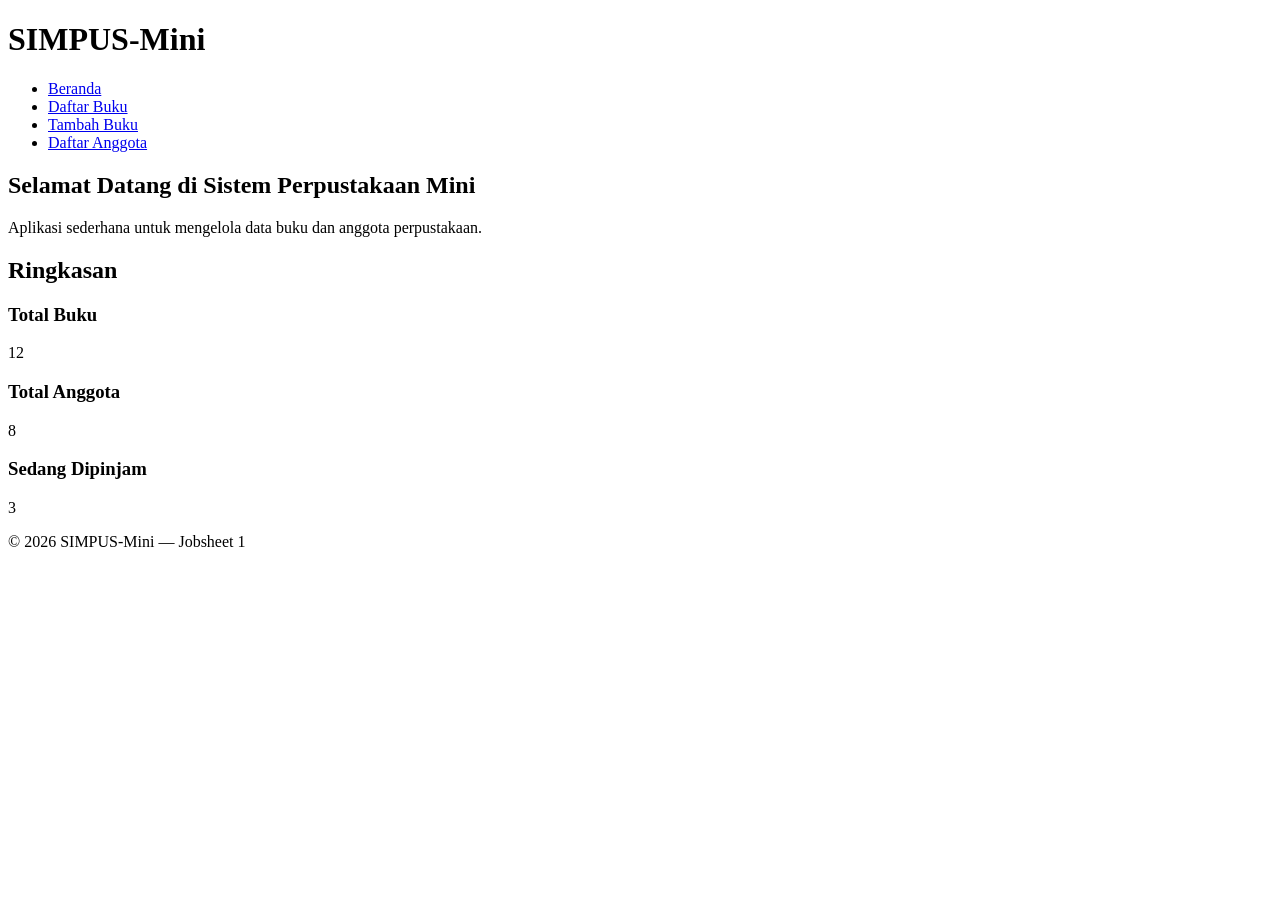
==== simpus-mini/index.html @ 277807ba "First Commit" ====
<!DOCTYPE html>
<html lang="id">

<head>
    <meta charset="UTF-8">
    <meta name="viewport" content="width=device-width, initial-scale=1.0">
    <title>SIMPUS-Mini | Beranda</title>
</head>

<body>
    <header>
        <h1>SIMPUS-Mini</h1>
        <nav>
            <ul>
                <li><a href="index.html">Beranda</a></li>
                <li><a href="buku/list.html">Daftar Buku</a></li>
                <li><a href="buku/tambah.html">Tambah Buku</a></li>
                <li><a href="anggota/list.html">Daftar Anggota</a></li>
            </ul>
        </nav>
    </header>

    <main>
        <section>
            <h2>Selamat Datang di Sistem Perpustakaan Mini</h2>
            <p>Aplikasi sederhana untuk mengelola data buku dan anggota perpustakaan.</p>
        </section>

        <section>
            <h2>Ringkasan</h2>
            <article>
                <h3>Total Buku</h3>
                <p>12</p>
            </article>
            <article>
                <h3>Total Anggota</h3>
                <p>8</p>
            </article>
            <article>
                <h3>Sedang Dipinjam</h3>
                <p>3</p>
            </article>
        </section>
    </main>

    <footer>
        <p>&copy; 2026 SIMPUS-Mini &mdash; Jobsheet 1</p>
    </footer>
</body>

</html>
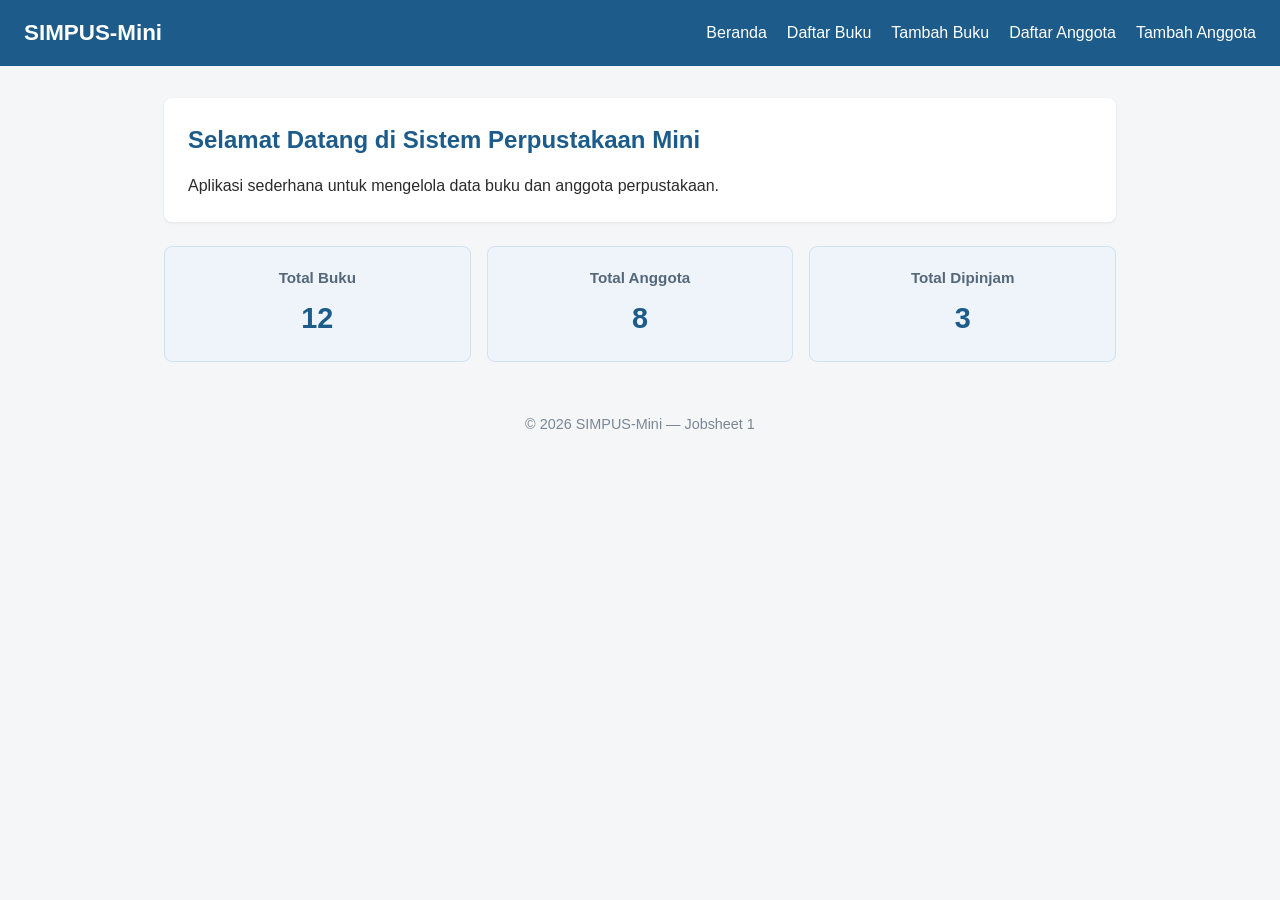
==== commit ed58cb2a: "Jobsheet 2" ====
--- a/simpus-mini/index.html
+++ b/simpus-mini/index.html
@@ -5,6 +5,7 @@
     <meta charset="UTF-8">
     <meta name="viewport" content="width=device-width, initial-scale=1.0">
     <title>SIMPUS-Mini | Beranda</title>
+    <link rel="stylesheet" href="assets/css/style.css">
 </head>
 
 <body>
@@ -16,6 +17,7 @@
                 <li><a href="buku/list.html">Daftar Buku</a></li>
                 <li><a href="buku/tambah.html">Tambah Buku</a></li>
                 <li><a href="anggota/list.html">Daftar Anggota</a></li>
+                <li><a href="anggota/tambah.html">Tambah Anggota</a></li>
             </ul>
         </nav>
     </header>
@@ -26,18 +28,17 @@
             <p>Aplikasi sederhana untuk mengelola data buku dan anggota perpustakaan.</p>
         </section>
 
-        <section>
-            <h2>Ringkasan</h2>
-            <article>
+        <section class="stats-grid">
+            <article class="card">
                 <h3>Total Buku</h3>
                 <p>12</p>
             </article>
-            <article>
+            <article class="card">
                 <h3>Total Anggota</h3>
                 <p>8</p>
             </article>
-            <article>
-                <h3>Sedang Dipinjam</h3>
+            <article class="card">
+                <h3>Total Dipinjam</h3>
                 <p>3</p>
             </article>
         </section>
--- a/simpus-mini/assets/css/style.css
+++ b/simpus-mini/assets/css/style.css
@@ -0,0 +1,194 @@
+/* ===== Reset & Base ===== */
+* {
+    box-sizing: border-box;
+    margin: 0;
+    padding: 0;
+}
+
+body {
+    font-family: "Segoe UI", Arial, sans-serif;
+    color: #2b2b2b;
+    background-color: #f5f6f8;
+    line-height: 1.5;
+}
+
+a {
+    color: #1d5b8a;
+    text-decoration: none;
+}
+
+a:hover {
+    text-decoration: underline;
+}
+
+/* ===== Header & Navbar (Flexbox) ===== */
+header {
+    background-color: #1d5b8a;
+    color: #fff;
+    padding: 1rem 1.5rem;
+    display: flex;
+    align-items: center;
+    justify-content: space-between;
+    flex-wrap: wrap;
+    gap: 1rem;
+}
+
+header h1 {
+    font-size: 1.4rem;
+}
+
+header nav ul {
+    list-style: none;
+    display: flex;
+    gap: 1.25rem;
+}
+
+header nav a {
+    color: #fff;
+    font-weight: 500;
+}
+
+/* ===== Main Layout ===== */
+main {
+    max-width: 1000px;
+    margin: 2rem auto;
+    padding: 0 1.5rem;
+}
+
+section {
+    background-color: #fff;
+    border-radius: 8px;
+    padding: 1.5rem;
+    margin-bottom: 1.5rem;
+    box-shadow: 0 1px 3px rgba(0, 0, 0, 0.08);
+}
+
+section h2 {
+    margin-bottom: 1rem;
+    color: #1d5b8a;
+}
+
+/* ===== Kartu Statistik (CSS Grid) ===== */
+.stats-grid {
+    display: grid;
+    grid-template-columns: repeat(auto-fit, minmax(200px, 1fr));
+    gap: 1rem;
+    background-color: transparent;
+    padding: 0;
+    box-shadow: none;
+}
+
+.card {
+    background-color: #eef4fa;
+    border-radius: 8px;
+    padding: 1.25rem;
+    text-align: center;
+    border: 1px solid #d0e1f0;
+}
+
+.card h3 {
+    font-size: 0.95rem;
+    color: #55677a;
+    margin-bottom: 0.5rem;
+}
+
+.card p {
+    font-size: 1.8rem;
+    font-weight: 700;
+    color: #1d5b8a;
+}
+
+/* ===== Tabel ===== */
+table {
+    width: 100%;
+    border-collapse: collapse;
+}
+
+th,
+td {
+    text-align: left;
+    padding: 0.65rem 0.75rem;
+    border-bottom: 1px solid #e2e6ea;
+}
+
+thead {
+    background-color: #1d5b8a;
+    color: #fff;
+}
+
+tbody tr:nth-child(even) {
+    background-color: #f7f9fb;
+}
+
+tbody tr:hover {
+    background-color: #eef4fa;
+}
+
+td button {
+    padding: 0.35rem 0.7rem;
+    margin-right: 0.35rem;
+    border: none;
+    border-radius: 4px;
+    cursor: pointer;
+    font-size: 0.85rem;
+}
+
+td button:first-of-type {
+    background-color: #f0ad4e;
+    color: #fff;
+}
+
+td button:last-of-type {
+    background-color: #d9534f;
+    color: #fff;
+}
+
+/* ===== Form ===== */
+form p {
+    margin-bottom: 1rem;
+}
+
+form label {
+    display: block;
+    margin-bottom: 0.35rem;
+    font-weight: 600;
+    color: #444;
+}
+
+form input,
+form select {
+    width: 100%;
+    max-width: 400px;
+    padding: 0.55rem 0.7rem;
+    border: 1px solid #cdd4da;
+    border-radius: 4px;
+    font-size: 1rem;
+}
+
+form input:focus,
+form select:focus {
+    outline: none;
+    border-color: #1d5b8a;
+}
+
+form button[type="submit"] {
+    background-color: #1d5b8a;
+    color: #fff;
+    border: none;
+    padding: 0.6rem 1.5rem;
+    border-radius: 4px;
+    font-size: 1rem;
+    cursor: pointer;
+}
+
+form button[type="submit"]:hover {
+    background-color: #164869;
+}
+
+/* ===== Footer ===== */
+footer {
+    text-align: center;
+    padding: 1.25rem;
+    color: #7a8794;
+    font-size: 0.9rem;
+}
